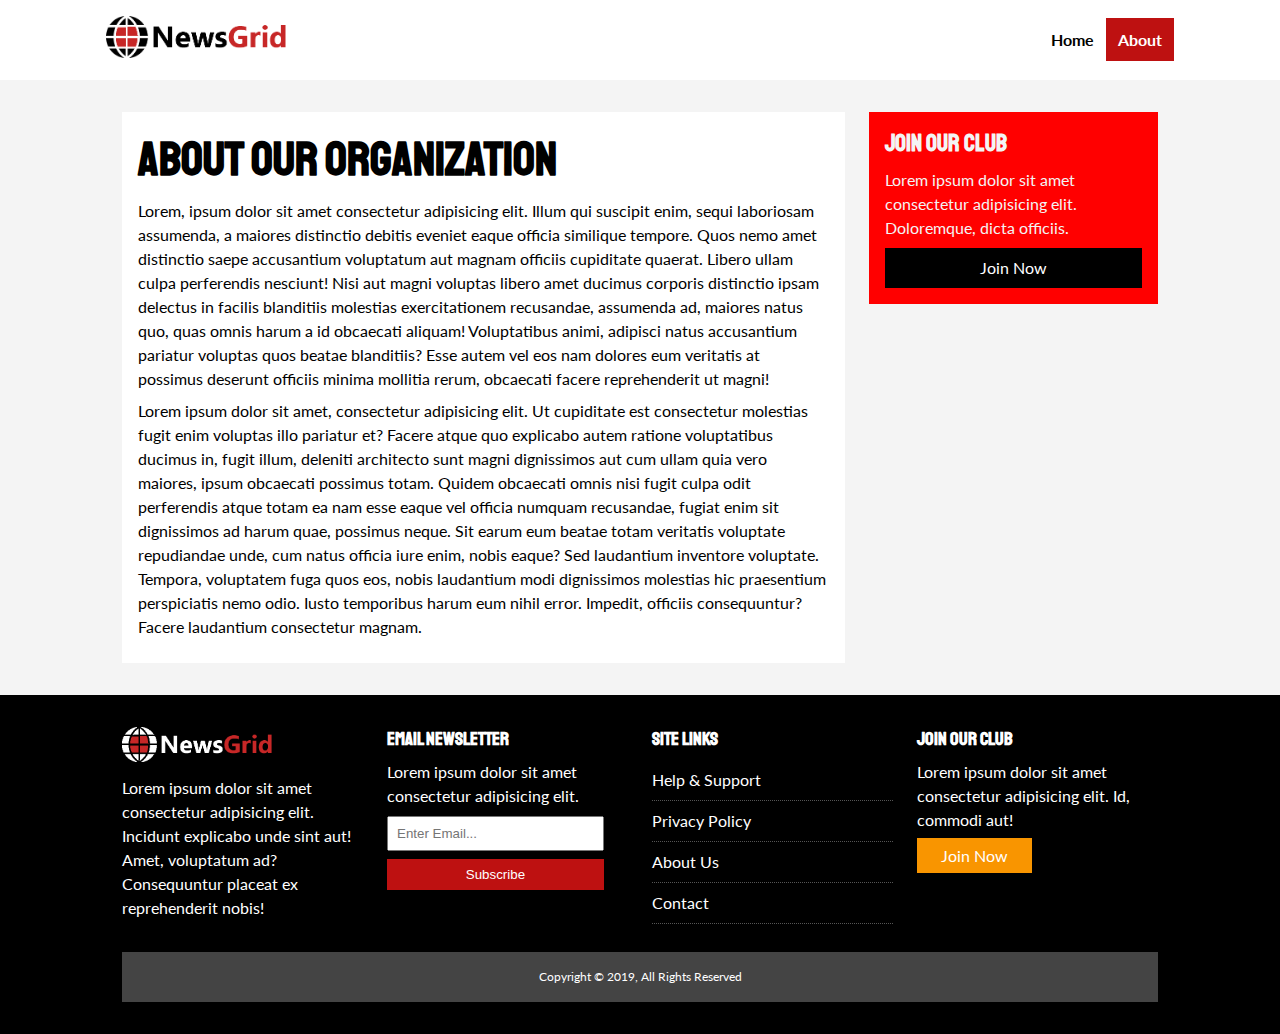
==== about.html @ a492d1f8 "initial commit" ====
<!DOCTYPE html>
<html lang="en">

<head>
  <meta charset="UTF-8">
  <meta http-equiv="X-UA-Compatible" content="IE=edge">
  <meta name="viewport" content="width=device-width, initial-scale=1.0">
  <link rel="shortcut icon" href="/favicon.ico" type="image/x-icon">
  <link rel="stylesheet" href="/style.css">
  <link rel="stylesheet" media="screen and (max-width:768px" ) href="mobile.css">
  <link rel="preconnect" href="https://fonts.gstatic.com">
  <link
    href="https://fonts.googleapis.com/css2?family=Lato:ital,wght@0,300;0,400;0,700;1,300&family=Staatliches&display=swap"
    rel="stylesheet">
  <link rel="stylesheet" href="https://cdnjs.cloudflare.com/ajax/libs/font-awesome/5.15.2/css/all.min.css"
    integrity="sha512-HK5fgLBL+xu6dm/Ii3z4xhlSUyZgTT9tuc/hSrtw6uzJOvgRr2a9jyxxT1ely+B+xFAmJKVSTbpM/CuL7qxO8w=="
    crossorigin="anonymous" />
  <title>About | News Grid</title>
</head>

<body>
  <nav id="main-nav">
    <div class="container">
      <a href="index.html"><img src="/imgs/logo.png" class="logo" alt="News Grid"></a>
      <div class="social">
        <a href="facebook.com">
          <i class="fab fa-facebook fa-2x"></i>
        </a>
        <a href="twitter.com">
          <i class="fab fa-twitter fa-2x"></i>
        </a>
        <a href="instagram.com">
          <i class="fab fa-instagram fa-2x"></i>
        </a>
        <a href="youtube.com">
          <i class="fab fa-youtube fa-2x"></i>
        </a>
      </div>
      <div>
        <ul>
          <li><a href="index.html" >Home</a></li>
          <li><a href="about.html" class="current">About</a></li>
        </ul>
      </div>
    </div>
  </nav>

  <section id="about">
    <div class="container">
      <div class="about-container">
        <article class="card">
          <h1 class="l-heading">About Our Organization</h1>
          <p>Lorem, ipsum dolor sit amet consectetur adipisicing elit. Illum qui suscipit enim, sequi laboriosam assumenda, a maiores distinctio debitis eveniet eaque officia similique tempore. Quos nemo amet distinctio saepe accusantium voluptatum aut magnam officiis cupiditate quaerat. Libero ullam culpa perferendis nesciunt! Nisi aut magni voluptas libero amet ducimus corporis distinctio ipsam delectus in facilis blanditiis molestias exercitationem recusandae, assumenda ad, maiores natus quo, quas omnis harum a id obcaecati aliquam! Voluptatibus animi, adipisci natus accusantium pariatur voluptas quos beatae blanditiis? Esse autem vel eos nam dolores eum veritatis at possimus deserunt officiis minima mollitia rerum, obcaecati facere reprehenderit ut magni!</p>
          <p>
            Lorem ipsum dolor sit amet, consectetur adipisicing elit. Ut cupiditate est consectetur molestias fugit enim voluptas illo pariatur et? Facere atque quo explicabo autem ratione voluptatibus ducimus in, fugit illum, deleniti architecto sunt magni dignissimos aut cum ullam quia vero maiores, ipsum obcaecati possimus totam. Quidem obcaecati omnis nisi fugit culpa odit perferendis atque totam ea nam esse eaque vel officia numquam recusandae, fugiat enim sit dignissimos ad harum quae, possimus neque. Sit earum eum beatae totam veritatis voluptate repudiandae unde, cum natus officia iure enim, nobis eaque? Sed laudantium inventore voluptate. Tempora, voluptatem fuga quos eos, nobis laudantium modi dignissimos molestias hic praesentium perspiciatis nemo odio. Iusto temporibus harum eum nihil error. Impedit, officiis consequuntur? Facere laudantium consectetur magnam.
          </p>
        </article>
        <aside class="card bg-red">
          <h2>Join our Club</h2>
          <p>Lorem ipsum dolor sit amet consectetur adipisicing elit. Doloremque, dicta officiis.</p>
          <a href="#" class="btn bg-dark btn-block">Join Now</a>
        </aside>
      </div>
    </div>
  </section>


  <footer id="main-footer" class="py-2">
    <div class="container footer-container">
      <div>
        <img src="/imgs/logo_light.png" alt="News Grid">
        <p>
          Lorem ipsum dolor sit amet consectetur adipisicing elit. Incidunt explicabo unde sint aut! Amet, voluptatum ad?
          Consequuntur placeat ex reprehenderit nobis!
        </p>
      </div>
  
      <div>
        <h3>Email Newsletter</h3>
        <p>Lorem ipsum dolor sit amet consectetur adipisicing elit.</p>
        <form action="">
          <input type="email" name="email" id="email" placeholder="Enter Email...">
          <input type="submit" class="btn btn-primary" value="Subscribe">
        </form>
      </div>
      <div>
        <h3>Site Links</h3>
        <ul class="list">
          <li><a href="#">Help & Support</a></li>
          <li><a href="#">Privacy Policy</a></li>
          <li><a href="#">About Us</a></li>
          <li><a href="#">Contact</a></li>
        </ul>
      </div>
      <div>
        <h3>Join Our Club</h3>
        <p class="margme">
          Lorem ipsum dolor sit amet consectetur adipisicing elit. Id, commodi aut!
        </p>
        <a href="#" class="btn btn-secondary">Join Now</a>
      </div>
  
      <div>
        <p>
          Copyright &COPY; 2019, All Rights Reserved
        </p>
      </div>
    </div>
  
  </footer>
  </body>
  </html>
---- style.css ----
/* reset of the padding margin and box-sizing */

body {
  font-family: "lato", sans-serif;
  line-height: 1.5;
}

* {
  margin: 0;
  padding: 0;
  box-sizing: border-box;
}

/* utilities */
ul {
  list-style: none;
}

a {
  text-decoration: none;
}

h1,
h2,
h3,
h4,
h5,
h6 {
  font-family: "Staatliches", cursive;
  margin-bottom: 0.55rem;
  line-height: 1.3;
  text-transform: uppercase;
}

.l-heading {
  font-size: 3rem;
}

a {
  color: black;
}

p {
  margin: 0.5rem 0;
}

section {
  background: #f4f4f4;
}

.btn {
  padding: 0.5rem 1.5rem;
  color: #fff;
  background: black;
  border: none;
}

.btn-primary {
  background: rgb(190, 17, 17);
}

.btn-secondary {
  background: #f99500;
}

.btn-block {
  display: block;
  width: 100%;
  text-align: center;
}

/* logos bg-hover */

.social .fa-facebook:hover,
.social .fa-twitter:hover {
  color: #009cff !important;
}

.social .fa-instagram:hover {
  color: #c13584 !important;
}

.social .fa-youtube:hover {
  color: red !important;
}

.bg-dark {
  background: black !important;
  color: #fff !important;
}
.bg-dark h3 a {
  color: #f4f4f4;
}

.bg-red,
.bg-red h3 a {
  background: red !important;
  color: #f4f4f4;
}

.py-2 {
  padding: 2rem 0;
}

.btn:hover {
  opacity: 0.8;
}
.container {
  max-width: 1100px;
  margin: auto;
  overflow: auto;
  padding: 0 2rem;
}

.category {
  display: inline-block;
  color: #fff;
  font-size: 0.55rem;
  text-transform: uppercase;
  padding: 0.4rem 0.6rem;
  border-radius: 15px;
  margin-bottom: 0.5rem;
}

.category-sports {
  background: #f99500;
}

.category-entertainment {
  background: purple;
}
.category-technology {
  background: #009cff;
}
.card {
  background: #fff;
  padding: 1rem;
}

img {
  width: 100%;
}

/* navbar section*/
#main-nav {
  position: sticky;
  background: #ffff;
  top: 0;
  z-index: 2;
}
#main-nav .container {
  display: grid;
  grid-template-columns: 6fr 3fr 2fr;
  align-items: center;
  padding: 1rem;
}

#main-nav .logo {
  width: 180px;
}
#main-nav .social {
  display: flex;
  justify-self: center;
  margin: 0 5rem;
}

#main-nav .social i {
  padding: 0.5rem;

  color: darkslategrey;
}

#main-nav ul {
  display: flex;
  justify-self: end;
}

#main-nav ul li a {
  color: black;
  padding: 0.75rem;
  font-weight: bold;
}

#main-nav ul li a.current {
  background: rgb(190, 17, 17);
  color: #ffff;
}

#main-nav ul li a:hover {
  background: #f4f4f4;
  color: black;
}

/* Showcase styling */

#showcase {
  background: black;
  color: #ffff;
  padding: 2rem;
  position: relative;
}

#showcase:before {
  content: "";
  background: url("/imgs/featured.jpg") no-repeat center center/cover;
  position: absolute;
  top: 0;
  left: 0;
  width: 100%;
  height: 100%;
  opacity: 0.5;
}

#showcase .showcase-container {
  display: grid;
  grid-template-columns: repeat(2, 1fr);
  justify-content: center;
  align-items: center;
  height: 50vh;
}

#showcase .showcase-content {
  z-index: 1;
  /* position: relative; */
}

#showcase .showcase-content p {
  margin-bottom: 1rem;
}

/* articles */
#home-articles .article-container {
  display: grid;
  grid-template-columns: repeat(3, 1fr);
  grid-gap: 1rem;
}

#home-articles .article-container > *:first-child,
#home-articles .article-container > *:last-child {
  display: grid;
  grid-template-columns: repeat(2, 1fr);
  grid-gap: 1rem;
  align-items: center;
  grid-column: 1 / span 2;
}

#home-articles .article-container > *:last-child {
  grid-column: 2 / span 2;
}

/* footer section */
#main-footer {
  background-color: black;
  color: #fff;
}

#main-footer .footer-container {
  display: grid;
  grid-template-columns: repeat(4, 1fr);
  grid-gap: 1.5rem;
}

#main-footer img {
  width: 150px;
}

#main-footer .footer-container input[type="email"] {
  width: 90%;
  padding: 0.5rem;
  margin-bottom: 0.5rem;
}

#main-footer .footer-container input[type="submit"] {
  width: 90%;
}

#main-footer .footer-container a {
  color: #fff;
}

.list li {
  padding: 0.5rem 0;
  border-bottom: #555 dotted 1px;
}

#main-footer .footer-container div .margme {
  margin-bottom: 0.75rem;
}

#main-footer .footer-container > *:last-child {
  background-color: #444;
  grid-column: 1 / span 4;
  text-align: center;
  padding: 0.5rem;
  font-size: 0.75rem;
}

/* About section */
.about-container {
  display: grid;
  grid-template-columns: 5fr 2fr;
  grid-gap: 1.5rem;
  margin: 2rem 0;
}

#about .about-container > *:first-child {
  grid-row: 1 / span 3;
}
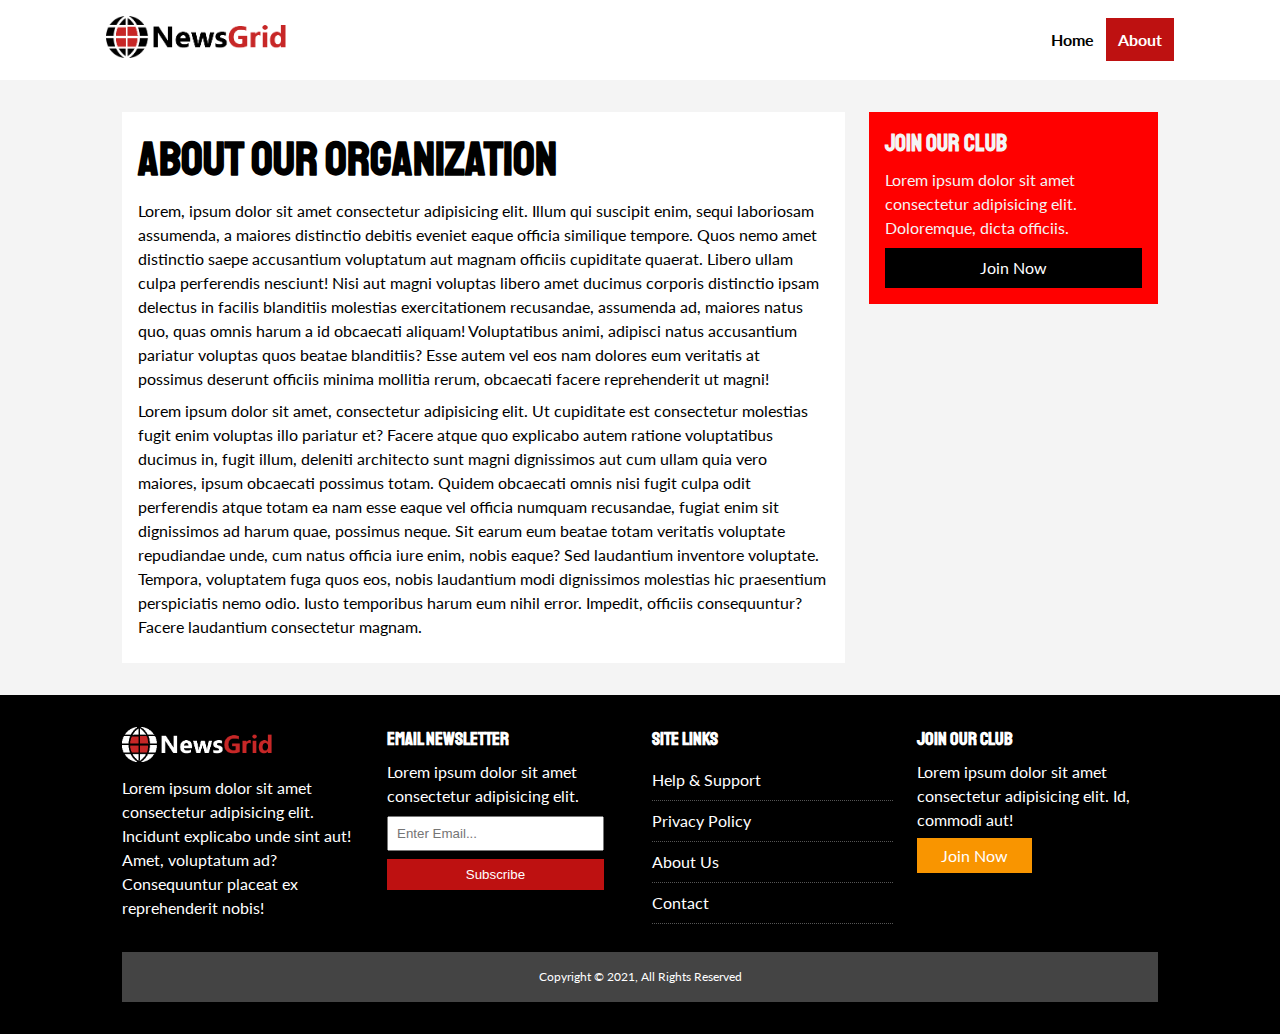
==== commit fb6e76fe: "updated form" ====
--- a/about.html
+++ b/about.html
@@ -78,7 +78,7 @@
       <div>
         <h3>Email Newsletter</h3>
         <p>Lorem ipsum dolor sit amet consectetur adipisicing elit.</p>
-        <form action="">
+        <form name="contact" method="POST" data-netlify="true">
           <input type="email" name="email" id="email" placeholder="Enter Email...">
           <input type="submit" class="btn btn-primary" value="Subscribe">
         </form>
@@ -102,7 +102,7 @@
   
       <div>
         <p>
-          Copyright &COPY; 2019, All Rights Reserved
+          Copyright &COPY; 2021, All Rights Reserved
         </p>
       </div>
     </div>
